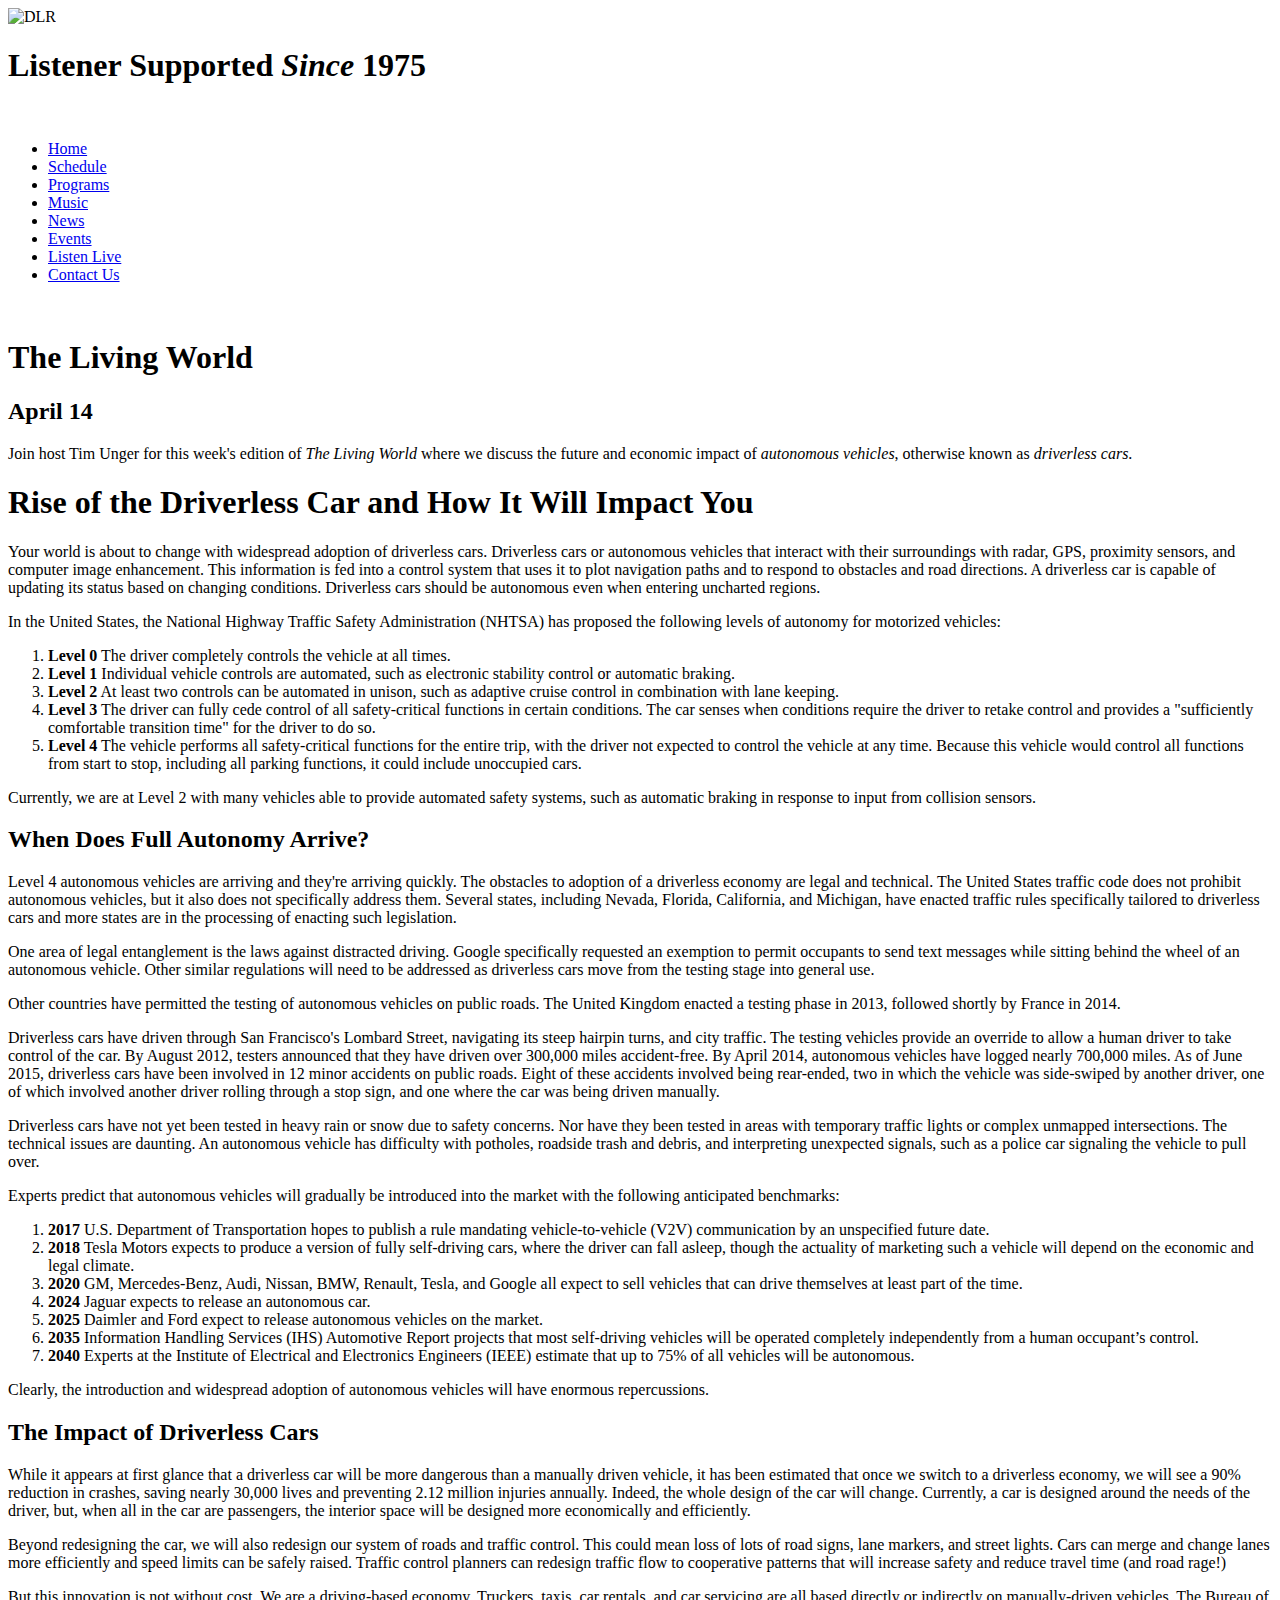
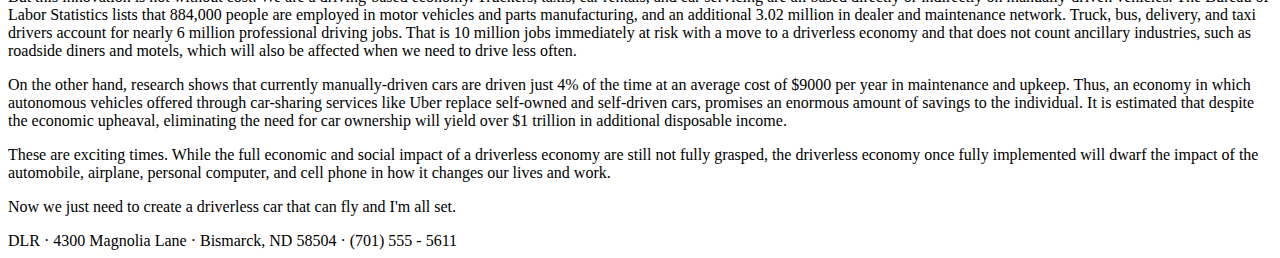
==== dlr_lw0414.html @ 8fcfc46f "Beginning of Table style and format" ====
﻿<!DOCTYPE html>
<html>
<head>
   <!--
      New Perspectives on HTML5 and CSS3, 7th Edition
      Tutorial 6
      Tutorial Case

      The Living World: April 14
      Author: Maxmillian Woods
      Date:   12.6.18

      Filename:   dlr_lw0414.html

   -->
   
   <meta charset="utf-8" />
   <meta name="viewport" content="width=device-width, initial-scale=1" />
   <title>The Living World: April 14</title>
   <link href="dlr_reset.css" rel="stylesheet" />
   <link href="dlr_lw.css" rel="stylesheet" />      
</head>

<body>
   <header>
      <img src="dlr_logo.png" alt="DLR" id="logo" />     
      <h1>Listener Supported <em>Since</em> 1975</h1>
      <nav>
         <a id="navicon" href="#"><img src="dlr_navicon.png" alt="" /></a>
         <ul>
            <li><a href="index.html">Home</a></li>
            <li><a href="#">Schedule</a></li>
            <li><a href="#">Programs</a></li>
            <li><a href="#">Music</a></li>
            <li><a href="#">News</a></li>
            <li><a href="#">Events</a></li>
            <li><a href="#">Listen Live</a></li>
            <li><a href="#">Contact Us</a></li>
         </ul>
      </nav>
    
   </header>
            
   <div id="container">   
      <header> 
         <img src="dlr_photo1.png" alt="" id="host" />           
         <h1>The Living World</h1>
         <h2>April 14</h2>
         <p>Join host Tim Unger for this week's edition of 
            <cite>The Living World</cite> where we discuss the future and 
            economic impact of <em>autonomous vehicles</em>, otherwise known
            as <em>driverless cars</em>.</p>
      </header>
      
      <article>
         <h1>Rise of the Driverless Car and How It Will Impact You</h1>
         <p>Your world is about to change with widespread adoption of driverless cars.
            Driverless cars or autonomous vehicles that interact with
            their surroundings with radar, GPS, proximity sensors, and computer image enhancement.
            This information is fed into a control system that uses it to plot navigation paths
            and to respond to obstacles and road directions. A driverless car is capable of updating
            its status based on changing conditions. Driverless cars should be autonomous even when 
            entering uncharted regions.</p>
         <p>In the United States, the National Highway Traffic Safety Administration (NHTSA) has 
            proposed the following levels of autonomy for motorized vehicles:</p>
         <ol>
            <li><strong>Level 0</strong> The driver completely controls the vehicle at all times.</li>
            <li><strong>Level 1</strong> Individual vehicle controls are automated, such as electronic 
            stability control or automatic braking.</li> 
            <li><strong>Level 2</strong> At least two controls can be automated in unison, such as 
            adaptive cruise control in combination with lane keeping.</li>
            <li><strong> Level 3</strong> The driver can fully cede control of all safety-critical 
            functions in certain conditions. The car senses when conditions require the driver to 
            retake control and provides a "sufficiently comfortable transition time" for the 
            driver to do so.</li>
            <li><strong>Level 4</strong> The vehicle performs all safety-critical functions for the 
            entire trip, with the driver not expected to control the vehicle at any time. Because this 
            vehicle would control all functions from start to stop, including all parking functions, 
            it could include unoccupied cars.</li>
         </ol>
         <p>Currently, we are at Level 2 with many vehicles able to provide automated safety systems, such as
            automatic braking in response to input from collision sensors. 
         <h2>When Does Full Autonomy Arrive?</h2>
         <p>Level 4 autonomous vehicles are arriving and they're arriving quickly. The obstacles to adoption
            of a driverless economy are legal and technical. The United States traffic code does not 
            prohibit autonomous vehicles, but it also does not specifically address them. Several states,
            including Nevada, Florida, California, and Michigan, have enacted traffic rules specifically
            tailored to driverless cars and more states are in the processing of enacting such legislation.</p>
         <p>One area of legal entanglement is the laws against distracted driving. Google specifically requested
            an exemption to permit occupants to send text messages while sitting behind the wheel of an
            autonomous vehicle. Other similar regulations will need to be addressed as driverless cars move
            from the testing stage into general use.</p>
         <p>Other countries have permitted the testing of autonomous vehicles on public roads. The United Kingdom
            enacted a testing phase in 2013, followed shortly by France in 2014.</p>
         <p>Driverless cars have driven through San Francisco's Lombard Street, navigating its steep hairpin turns, 
            and city traffic. The testing vehicles provide an override to allow a human driver to take control 
            of the car. By August 2012, testers announced that they have driven over 300,000 miles accident-free.
            By April 2014, autonomous vehicles have logged nearly 700,000 miles. As of June 2015, driverless cars
            have been involved in 12 minor accidents on public roads. Eight of these accidents involved being 
            rear-ended, two in which the vehicle was side-swiped by another driver, one of which involved 
            another driver rolling through a stop sign, and one where the car was being driven manually.</p>
         <p>Driverless cars have not yet been tested in heavy rain or snow due to safety concerns. 
            Nor have they been tested in areas with temporary traffic lights or complex unmapped intersections.
            The technical issues are daunting. An autonomous vehicle has difficulty with potholes,
            roadside trash and debris, and interpreting unexpected signals, such as a police car signaling the
            vehicle to pull over.</p>
         <p>Experts predict that autonomous vehicles will gradually be introduced into the market with 
            the following anticipated benchmarks:</p>
         <ol>
            <li><strong>2017</strong> U.S. Department of Transportation hopes to publish a rule mandating 
            vehicle-to-vehicle (V2V) communication by an unspecified future date.</li>
            <li><strong>2018</strong> Tesla Motors expects to produce a version of fully self-driving cars, 
            where the driver can fall asleep, though the actuality of marketing such a vehicle will depend on
            the economic and legal climate.</li>
            <li><strong>2020</strong> GM, Mercedes-Benz, Audi, Nissan, BMW, Renault, Tesla, and Google all expect 
            to sell vehicles that can drive themselves at least part of the time.</li>
            <li><strong>2024</strong> Jaguar expects to release an autonomous car.</li>
            <li><strong>2025</strong> Daimler and Ford expect to release autonomous vehicles on the market.</li>
            <li><strong>2035</strong> Information Handling Services (IHS) Automotive Report projects that most self-driving vehicles 
            will be operated completely independently from a human occupant’s control.</li>
            <li><strong>2040</strong> Experts at the Institute of Electrical and Electronics Engineers (IEEE) 
            estimate that up to 75% of all vehicles will be autonomous.
         </ol>
         <p>Clearly, the introduction and widespread adoption of autonomous vehicles will have enormous
            repercussions. </p>
         <h2>The Impact of Driverless Cars</h2>
         <p>While it appears at first glance that a driverless car will be more dangerous than a 
            manually driven vehicle, it has been estimated that once we switch to a driverless
            economy, we will see a 90% reduction in crashes, saving nearly 30,000 lives and 
            preventing 2.12 million injuries annually. Indeed, the whole design of the car will
            change. Currently, a car is designed around the needs of the driver, but, when 
            all in the car are passengers, the interior space will be designed more economically and
            efficiently. </p>
         <p>Beyond redesigning the car, we will also redesign our system of roads and traffic
            control.  This could mean loss of lots of road signs, lane markers, and street lights. 
            Cars can merge and change lanes more efficiently and speed limits can be safely 
            raised. Traffic control planners can redesign traffic flow to cooperative patterns
            that will increase safety and reduce travel time (and road rage!)</p>
         <p>But this innovation is not without cost. We are a driving-based economy. Truckers,
            taxis, car rentals, and car servicing are all based directly or indirectly on
            manually-driven vehicles. The Bureau of Labor Statistics lists that 884,000 people 
            are employed in motor vehicles and parts manufacturing, and an additional 3.02 million in
            dealer and maintenance network. Truck, bus, delivery, and taxi drivers account 
            for nearly 6 million professional driving jobs. That is 10 million jobs immediately at
            risk with a move to a driverless economy and that does not count ancillary industries,
            such as roadside diners and motels, which will also be affected when we need to 
            drive less often. </p>
         <p>On the other hand, research shows that currently manually-driven cars are driven 
            just 4% of the time at an average cost of $9000 per year in maintenance and upkeep.
            Thus, an economy in which autonomous vehicles offered through car-sharing services like
            Uber replace self-owned and self-driven cars, promises an enormous amount of savings 
            to the individual. It is estimated that despite the economic upheaval, eliminating the need 
            for car ownership will yield over $1 trillion in additional disposable income.</p>
         <p>These are exciting times. While the full economic and social impact of a driverless
            economy are still not fully grasped, the driverless economy once fully implemented will dwarf the impact of 
            the automobile, airplane, personal computer, and cell phone in how it changes our
            lives and work.</p>
         <p>Now we just need to create a driverless car that can fly and I'm all set.</p>
      </article>
              
   </div>
   
   <footer>
      DLR &#183; 4300 Magnolia Lane &#183; Bismarck, ND 58504 &#183; (701) 555 - 5611
   </footer>
</body>

</html>
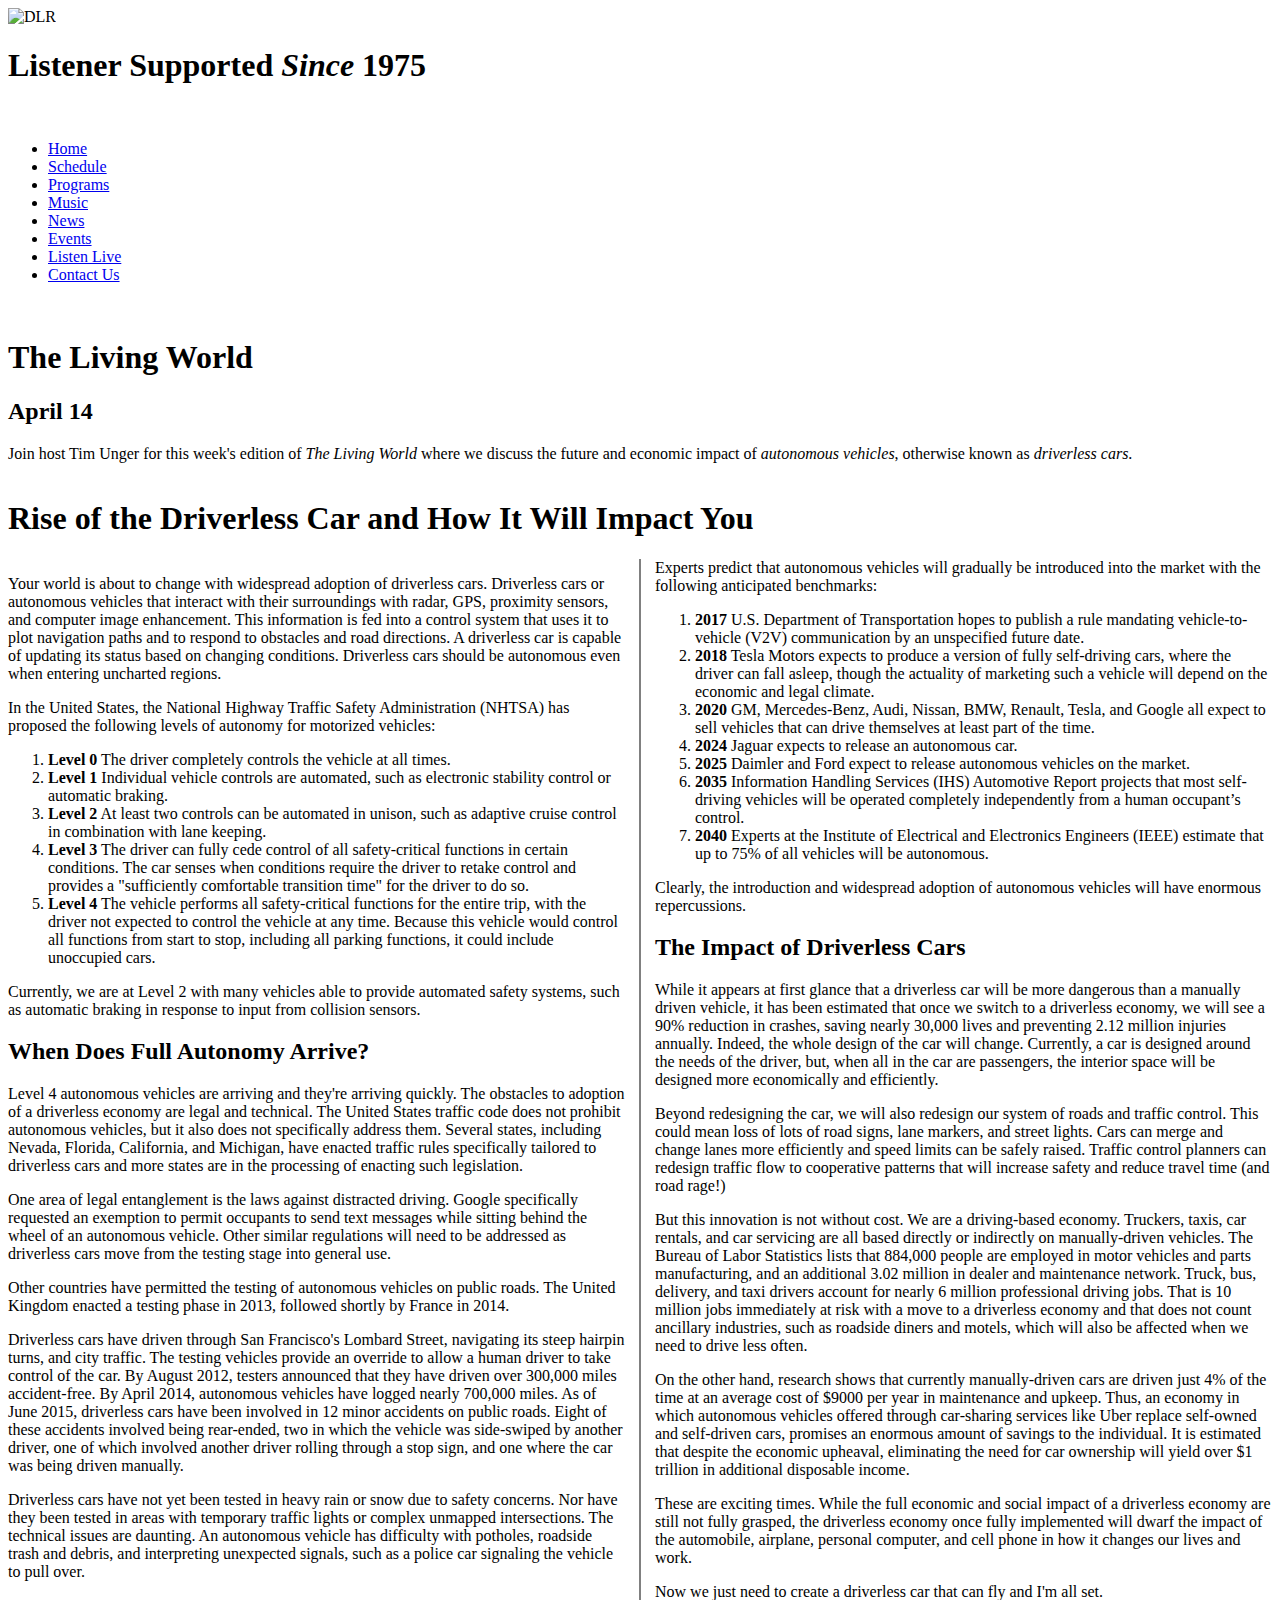
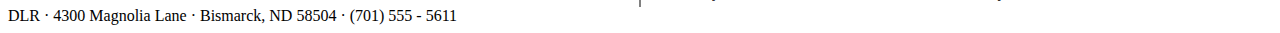
==== commit 8fa093f3: "Final Commit- Ready for Review" ====
--- a/dlr_lw0414.html
+++ b/dlr_lw0414.html
@@ -18,7 +18,8 @@
    <meta name="viewport" content="width=device-width, initial-scale=1" />
    <title>The Living World: April 14</title>
    <link href="dlr_reset.css" rel="stylesheet" />
-   <link href="dlr_lw.css" rel="stylesheet" />      
+   <link href="dlr_lw.css" rel="stylesheet" />  
+   <link rel="stylesheet" href="dlr_columns.css" />    
 </head>
 
 <body>
--- a/dlr_columns.css
+++ b/dlr_columns.css
@@ -0,0 +1,41 @@
+@charset "utf-8";
+
+/*
+   New Perspectives on HTML and CSS
+   Tutorial 6
+   Tutorial Case
+
+   Columns Style Sheet
+   Author: Maxmillian Woods
+     Date:   12.6.18   
+
+   Filename:         dlr_columns.css
+
+*/
+
+
+
+/* Column Styles */
+@media only screen and (min-width: 641px){
+  article {
+    -moz-colum-count: 2;
+    -webkit-column-count: 2;
+    column-count: 2;
+
+    -moz-column-gap: 30px;
+    -webkit-column-gap: 30px;
+    column-gap: 30px;
+
+    -moz-column-rule: 2px solid grey;
+    -webkit-column-rule: 2px solid grey;
+    column-rule: 2px solid grey;
+
+    widows: 3;
+    orphans: 3;
+  }
+  article h1 {
+    -moz-column-span: all;
+    -webkit-column-span: all;
+    column-span: all;
+  }
+}
